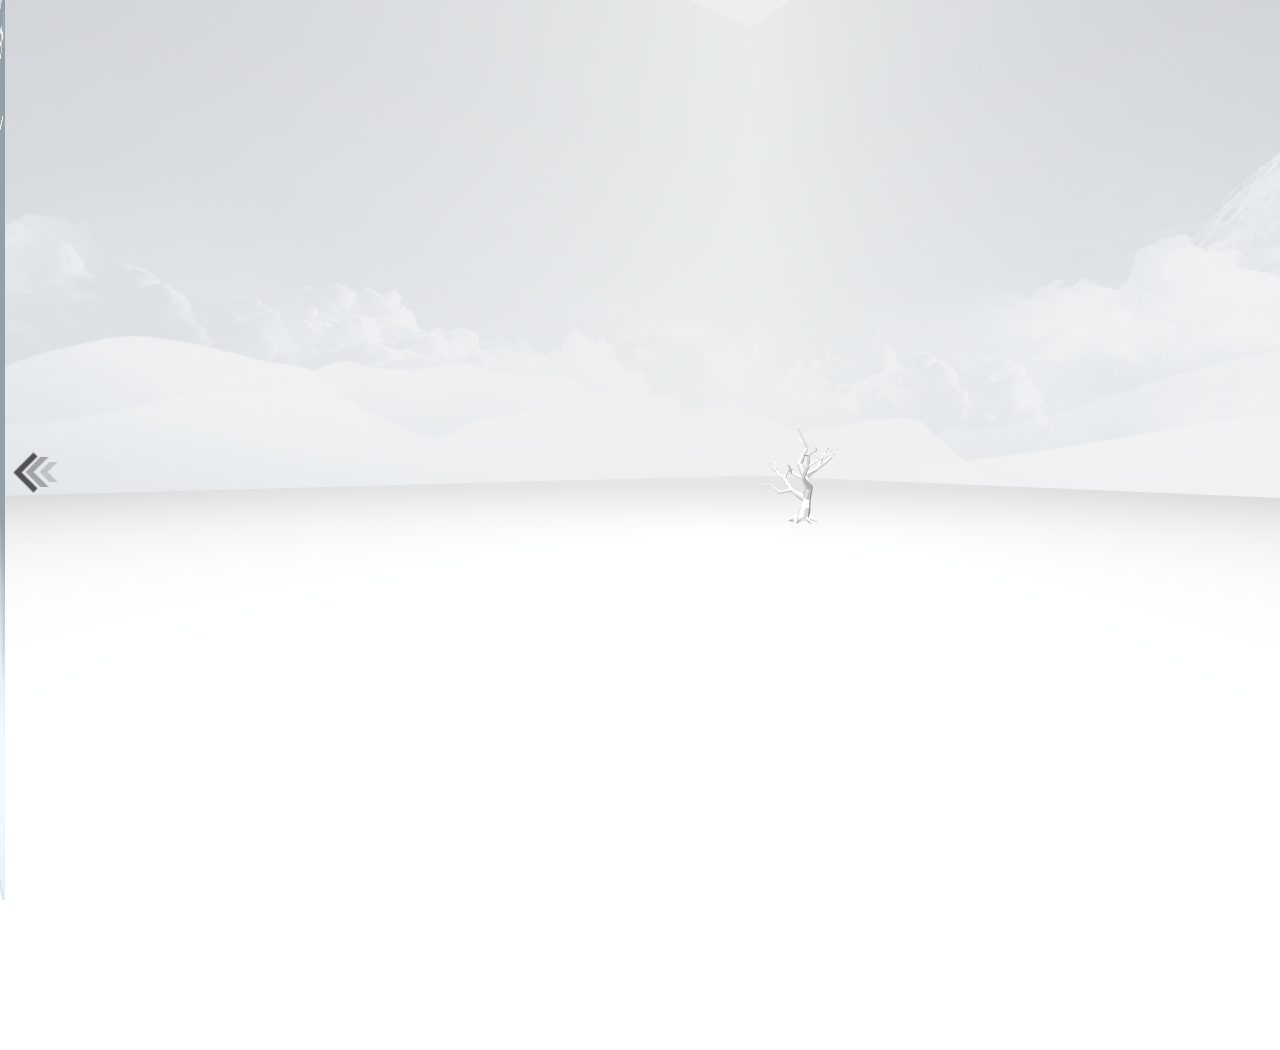
==== index.html @ bf891796 "initi push" ====
<!DOCTYPE html>
<!--[if lt IE 7]>      <html class="no-js lt-ie9 lt-ie8 lt-ie7"> <![endif]-->
<!--[if IE 7]>         <html class="no-js lt-ie9 lt-ie8"> <![endif]-->
<!--[if IE 8]>         <html class="no-js lt-ie9"> <![endif]-->
<!--[if gt IE 8]><!--> <html class="no-js"> <!--<![endif]-->
    <head>
        <meta charset="utf-8">
        <meta http-equiv="X-UA-Compatible" content="IE=edge">
        <title>Branden Dane</title>
        <meta name="author" content="Branden Dane">
	    <meta name="description" content="Branden Dane. Developer. Designer. Professional Thinker. Caught all 150 pokemon.">
	    <meta name="keywords" content="branden dane portfolio website drupal wordpress developer designer">
        <meta name="viewport" content="width=device-width, user-scalable=no, minimum-scale=1.0, maximum-scale=1.0">

        <!-- Place favicon.ico and apple-touch-icon.png in the root directory -->

        <link rel="stylesheet" href="css/normalize.css">
        <link rel="stylesheet" href="css/global.css">
        
<!---FONTS-->
	<link rel="stylesheet" href="fonts/fonts.css">	
        
<!--Vendor Fixes-->
        <script type="text/javascript" src="../js/vendor/prefixfree.min.js"></script>
        <script type="text/javascript" src="../js/vendor/modernizr-2.6.2.min.js"></script>
        <!--[if lt IE 9]>
	    <script type="text/javascript" src="http://html5shim.googlecode.com/svn/trunk/html5.js"></script>
	    <![endif]-->

<!--HTML5 BOLIERPLATE SCRIPTS-->
        <script src="//ajax.googleapis.com/ajax/libs/jquery/1.10.2/jquery.min.js"></script>
        <script>window.jQuery || document.write('<script src="js/vendor/jquery-1.10.2.min.js"><\/script>')</script>
        <script src="js/plugins.js"></script>
        <script src="js/main.js"></script>
          
<!--THREEJS BAKED SCRIPTS-->
        <script type="text/javascript" src="../js/vendor/three.js/Three.js"></script>
		<script type="text/javascript" src="../js/vendor/three.js/Detector.js"></script>
        <script type="text/javascript" src="../js/vendor/threex/THREEx.screenshot.js"></script>
		<script type="text/javascript" src="../js/vendor/threex/THREEx.FullScreen.js"></script>
		<script type="text/javascript" src="../js/vendor/threex/THREEx.WindowResize.js"></script>
		<script type="text/javascript" src="../js/vendor/threex.dragpancontrols.js"></script>
		<script type="text/javascript" src="../js/vendor/three.js/OBJLoader.js"></script>
        <script type="text/javascript" src="../js/vendor/three.js/meny.js"></script>
        <script type="text/javascript" src="../js/jquery.spritely.js"></script>
       
        
<!--HELPER BAKED SCRIPTS-->
    <script type="text/javascript" src="../js/jquery.fittext.js"></script>
    
<!--FITTEXT JS SNIPPETS-->
<script>
  jQuery("").fitText();
</script>    
    
</head>
    <body>
        <!--[if lt IE 7]>
            <p class="browsehappy">You are using an <strong>outdated</strong> browser. Please <a href="http://browsehappy.com/">upgrade your browser</a> to improve your experience.</p>
        <![endif]-->

<!-- Pre-loader -->
<div id="preloader">
    <div id="status">&nbsp;</div>
</div>


<div class="meny">
        <div class="branden"><h2>Branden</h2></div><br><div class="dane"><h2>Dane</h2></div><br><div id="swinger"></div>
  		    <ul class="home-menu">
		        <li>
			        <a href="#work" class="smoothscroll">Portfolio<br><div class="subtext">It Goes To Eleven</div></a>
		        </li>
		        <li>
			        <a href="#about" class="smoothscroll">About Me<br><div class="subtext">Much Ado About Nothing</div></a>
		        </li>
		        <li>
			         <a href="#services" class="smoothscroll">Blog<br><div class="subtext">Camelot Is A Silly Place</div></a>
		       
		        </li>
			    <li>
			         <a href="#contact" class="smoothscroll">Contact<br><div class="subtext">Ground Control, Major Tom</div></a>
		        </li>
		        <li>
			        <a href="#contact" class="smoothscroll">Man Cave<br><div class="subtext">The Sandbox</div></a>
		        </li>
	        </ul>
   
</div>       

		<div class="meny-arrow"></div>
  
  

        
       
    	
    <!--Dream Scene-->
    <div id="clouds4"></div>
    <div id="clouds3"></div>
    
    <div id="fisherman"></div>
    
    <div id="clouds2"></div>
    <div id="clouds"></div>

    <div id="goneFishin"></div>
  
    
	<!-- info on screen display -->
	<div id="info">
		<div class="bottom" id="inlineDoc"></div> 
	</div> 


       <!-- three.js container -->
    	<div id="container" class="contents"></div>

<canvas id="canvas"></canvas>

<!---------------------------------END OF BODY-------------------------------->
<script type="text/javascript">

		(function($) {
			$(document).ready(function() {
				
			
			
				$('#clouds').pan({fps: 40, speed: 0.7, dir: 'left', depth: 20});
				$('#clouds').spRelSpeed(2);
				$('#clouds2').pan({fps: 40, speed: 1, dir: 'left', depth: 10});
				$('#clouds2').spRelSpeed(10);
				$('#clouds3').pan({fps: 50, speed: 1.1, dir: 'left', depth: 5});
				$('#clouds3').spRelSpeed(15);
				$('#clouds4').pan({fps: 55, speed: 1.5, dir: 'left', depth: 3});
				$('#clouds4').spRelSpeed(30);
				
				
			});
		})(jQuery);
	
</script>
<!-- PRELOADER CUSTOM JS -->
<script type="text/javascript" src="../js/Preloader.js"></script>
<!--MENU CUSTOM JS--> 
<script type="text/javascript" src="../js/menu.js"></script>
<!--THREEJS CUSTOM SCENE JS-->
<script type="text/javascript" src="../js/ThreeJS.js"></script>
<!-- GOOGLE ANALYTICS JS -->
<script type="text/javascript" src="../js/GA.js"></script>
<!-- ADDITIONAL HELPER SCRIPTS -->
        <script type="text/javascript" src="../js/retina.min.js"></script>
        <script type="text/javascript" src="..js/jquery.parallax.min.js"></script>
        
<!--REMOVE BEFORE GOING LIVE******AUTOUPDATE SCRIPT FOR LOCALHOST-->
    <script>document.write('<script src="http://' + (location.host || 'localhost').split(':')[0] + ':62182/autorefresh.js"></' + 'script>')</script>
    </body>
</html>
---- css/global.css ----
/*! HTML5 Boilerplate v4.3.0 | MIT License | http://h5bp.com/ */

/*
 * What follows is the result of much research on cross-browser styling.
 * Credit left inline and big thanks to Nicolas Gallagher, Jonathan Neal,
 * Kroc Camen, and the H5BP dev community and team.
 */

/* ==========================================================================
   Base styles: opinionated defaults
   ========================================================================== */

html,
button,
input,
select,
textarea {
    color: #222;
}

html {
    font-size: 1em;
}

/*
 * Remove text-shadow in selection highlight: h5bp.com/i
 * These selection rule sets have to be separate.
 * Customize the background color to match your design.
 */

::-moz-selection {
    background: #b3d4fc;
    text-shadow: none;
}

::selection {
    background: #b3d4fc;
    text-shadow: none;
}

/*
 * A better looking default horizontal rule
 */

hr {
    display: block;
    height: 1px;
    border: 0;
    border-top: 1px solid #ccc;
    margin: 1em 0;
    padding: 0;
}

/*
 * Remove the gap between images, videos, audio and canvas and the bottom of
 * their containers: h5bp.com/i/440
 */

audio,
canvas,
img,
video {
    vertical-align: middle;
}

/*
 * Remove default fieldset styles.
 */

fieldset {
    border: 0;
    margin: 0;
    padding: 0;
}

/*
 * Allow only vertical resizing of textareas.
 */

textarea {
    resize: vertical;
}

/* ==========================================================================
   Browse Happy prompt
   ========================================================================== */

.browsehappy {
    margin: 0.2em 0;
    background: #ccc;
    color: #000;
    padding: 0.2em 0;
}

/* ==========================================================================
   Author's custom styles
   ========================================================================== */
/**
*** PRELOADER STYLES***/
#preloader {
    display: block;
    position: absolute;
    top: 0;
    left: 0;
    right: 0;
    bottom: 0;
    background-color: #ffffff;
    z-index: 999;
    width:100%;
    min-height: 100%;
}
#status {
    display: block;
    width: 100%;
    min-height: 100%;
    position: absolute;
    left: 0;
    top: 0;
    background-image: url('../images/status.gif');
    background-repeat: no-repeat;
    background-position: center;
    margin: 0px;
    background-size: cover;
}
/**
*** END PRELOADER STYLES***/

/**
*** THREEJS BOILERPLATE STYLES***/
* {margin:0;}

body {
	overflow	: hidden;
	padding		: 0;
	margin		: 0;

	color		: #222;
	background-color: #BBB;
	font-family	: arial;
	font-size	: 100%;
}
#info .top {
	position	: absolute;
	top		: 0px;
	width		: 100%;
	padding		: 5px;
	text-align	: center;
}
#info a {
	color		: #66F;
	text-decoration	: none;
}
#info a:hover {
	text-decoration	: underline;
}
#info .bottom {
	position	: absolute;
	bottom		: 0px;
	right		: 5px;
	padding		: 5px;
}
/**
*** END THREEJS BOILERPLATE STYLES***/
#container2 {
    background: #000;
    width: 400px;
    height: 300px;
}


/**
*** DEFAULT MENU STYLES***/
* {
	margin: 0;
	padding: 0;
}

html,
body {
	height: 100%;
	overflow: hidden !important;
}

body {
	background-color: #FFFFFF;
	font-family: 'Lato', Helvetica, sans-serif;
	font-size: 16px;
	color: #222;
}

/**
 * Hint graphic that appears while menu is inactive
 */
/**
 * Stylesheet For Main Site Nav
 */
a {
    color: #A8191E;
    text-shadow: 0px 0px 0px black;
    text-decoration: none;
    -webkit-transition: 0.15s color ease;
    -moz-transition: 0.15s color ease;
    -ms-transition: 0.15s color ease;
    -o-transition: 0.15s color ease;
    transition: 0.15s color ease;
    font-family: 'berlinregular';
    outline: none;
    text-transform: uppercase;
}
	a:hover {
		color: #eee;
        text-shadow: 1px 1px 1px black;
	}

.meny {
	display: none;
	padding: 20px;
	overflow: auto;
	background: #959fa7;
    background-image: url('../images/menubg.gif');
    background-repeat: no-repeat;
    background-size: cover;
	color: #eee;
    overflow-y: hidden;
    overflow-x: hidden;
	-webkit-box-sizing: border-box;
	   -moz-box-sizing: border-box;
	        box-sizing: border-box;
}
	.meny ul {
		margin-top: 0px;
	}
		.meny ul li {
			display: inline-block;
			width: 200px;
			list-style: none;
			font-size: 20px;
			padding: 0px;
		}
/*
 * Hint graphic that appears while menu is inactive
 */
.meny-arrow {
	position: absolute;
	z-index: 100;

	background-image: url('../images/arrow.png');

	-webkit-transition: opacity 0.4s ease 0.4s;
	   -moz-transition: opacity 0.4s ease 0.4s;
	    -ms-transition: opacity 0.4s ease 0.4s;
	     -o-transition: opacity 0.4s ease 0.4s;
	        transition: opacity 0.4s ease 0.4s;
}
.meny-left .meny-arrow {
    left: .2em;
    top: 50%;
    height: 45px;
    display: list-item;
    position: absolute;
    width: 45px;
    background-image: url("../images/arrow.png");
    background-repeat: no-repeat;
    background-position: center;
    opacity: .65;
}
.meny-left .meny-arrow::before {
    content: "";
    text-decoration: none;
    list-style: none;
    left: .73em;
    top: .43em;
    height: 30px;
    display: list-item;
    position: absolute;
    width: 45px;
    background-image: url("../images/arrow.png");
    background-repeat: no-repeat;
    background-position: center;
    opacity: .45;
}
.meny-left .meny-arrow::after {
    content: "";
    text-decoration: none;
    list-style: none;
    left: 1.6em;
    top: .75em;
    height: 20px;
    display: list-item;
    position: absolute;
    width: 45px;
    background-image: url("../images/arrow.png");
    background-repeat: no-repeat;
    background-position: center;
    opacity: .25;
}


	.meny-active .meny-arrow {
		opacity: 0;

		-webkit-transition: opacity 0.2s ease;
		   -moz-transition: opacity 0.2s ease;
		    -ms-transition: opacity 0.2s ease;
		     -o-transition: opacity 0.2s ease;
		        transition: opacity 0.2s ease;
	}

/**
 * Main Contents Area **Visible Site Area**
 */
.contents {
	width: 100%;
	overflow-y: hidden;
    overflow-x: hidden;

	-webkit-overflow-scrolling: touch;
	-webkit-transform-style: preserve-3d;

	-webkit-box-sizing: border-box;
	   -moz-box-sizing: border-box;
	        box-sizing: border-box;
}
	.contents>article {
		max-width: 400px;
	}
	.contents p {
		font-size: 16px;
		line-height: 1.32;
	}
	.contents small {
		display: block;
		color: #333;
		font-size: 0.85em;
		border-top: 1px dashed #ccc;

		-webkit-text-size-adjust: none;
	}
	.contents .sharing {
		position: absolute;

	}
/**
*** END DEFAULT MENU STYLES***/

/**
*** CUSTOM MENU STYLES***/
h2{
    display:inline;
    font-family: 'uberlinregular';
    font-size: 3em;
}
.branden, .dane {
    display: block;
    text-align: center;
    line-height: 0px;
    margin-top: .75em;
    padding: 0px;
    vertical-align: middle;
}
.dane {
    border-bottom: 5px solid #eee;
    padding-bottom: .85em;
    border-bottom-width: thick;
    display: block;
    width: 100%;
    margin-top: 1em;
    padding-bottom: 1.5em;
}
menu, ol, ul{
    padding: 0px;
}
li{
    list-style: none;
}
.subtext {
    color: #292422;
    font-size: 10px;
    -webkit-font-smoothing: antialiased;
    padding: 0px;
    font-family: 'code_pro_light_lcregular';
    line-height: 0px;
    padding-top: .6em;
    outline: none;
    -webkit-transition: 0.25s all ease;
    -moz-transition: 0.25s all ease;
    -ms-transition: 0.25s all ease;
    -o-transition: 0.25s all ease;
    transition: 0.25s all ease;
}
.subtext:hover{
    padding-left: .7em;
    text-shadow: 0px 0px 0px;
    font-size: 11px;
    color:#A8191E;
    font-weight:bold;
}
b{
    padding:0px;
    margin:0px;
}
br{
    line-height: 0px;
}
li {
    margin-bottom: 0.5em;
    margin-top: 1em;
}
div#swinger {
    display: block;
    padding: 0px;
    margin-left: 0.79em;
    margin-top: -7.53em;
    margin-bottom: 7em;
    width: 100%;
    height: 10em;
    background: url("../images/Dane-Swing.gif");
    background-repeat: no-repeat;
}
ul.home-menu {
    z-index: 100;
    display: block;
    position: relative;
    top: -9em;
}
/**
*** END CUSTOM MENU STYLES***/

/**
*** DREAM SCENE BACKGROUND STYLES***/
#goneFishin {
    position: fixed; 
    display: block; 
    width: 100%; 
    height: 100%; 
    max-width: 1920px; 
    max-height: 1080px; 
    z-index: -2;
    background: url('../images/BG-DaneTheory.png');
    background-size:100% 100%;
}
#fisherman {
    position: absolute;
    background: transparent url("../images/Fisherman.gif") no-repeat;
    background-position: 60% 105%;
    width: 98%;
    min-height: 100%;
    margin-bottom: 0;
     z-index: -1;
}
#clouds {
    position: absolute;
    background: transparent url(../images/cloud2.png) 105px 200px repeat-x;
    opacity: .4;
    width: 100%;
    min-height: 100%;
    margin-bottom: 0;
    margin-right: auto;
    margin-bottom: 0;
    margin-left: auto;
    text-align: center;
    z-index: -1;
}
#clouds2 {
    position: absolute;
    background: transparent url(../images/cloud.png) 305px 20px repeat-x;
    opacity: .38;
    width: 100%;
    min-height: 100%;
    margin-bottom: 0;
    margin-right: auto;
    margin-bottom: 0;
    margin-left: auto;
    text-align: center;
    z-index: -1;
}
#clouds3 {
    position: absolute;
    background: transparent url(../images/cloud1.png) repeat-x;
    background-position: 600px 400px;
    opacity: .34;
    width: 100%;
    min-height: 100%;
    margin-bottom: 0;
    margin-right: auto;
    margin-bottom: 0;
    margin-left: auto;
    text-align: center;
    z-index: -1;
}
#clouds4 {
    position: absolute;
    background: transparent url(../images/cloud4.png) repeat-x;
    background-position: 600px 300px;
    opacity: .5;
    width: 100%;
    min-height: 100%;
    margin-bottom: 0;
    margin-right: auto;
    margin-bottom: 0;
    margin-left: auto;
    text-align: center;
    z-index: -1;
}


/* ==========================================================================
   Helper classes
   ========================================================================== */

/*
 * Image replacement
 */

.ir {
    background-color: transparent;
    border: 0;
    overflow: hidden;
    /* IE 6/7 fallback */
    *text-indent: -9999px;
}

.ir:before {
    content: "";
    display: block;
    width: 0;
    height: 150%;
}

/*
 * Hide from both screenreaders and browsers: h5bp.com/u
 */

.hidden {
    display: none !important;
    visibility: hidden;
}

/*
 * Hide only visually, but have it available for screenreaders: h5bp.com/v
 */

.visuallyhidden {
    border: 0;
    clip: rect(0 0 0 0);
    height: 1px;
    margin: -1px;
    overflow: hidden;
    padding: 0;
    position: absolute;
    width: 1px;
}

/*
 * Extends the .visuallyhidden class to allow the element to be focusable
 * when navigated to via the keyboard: h5bp.com/p
 */

.visuallyhidden.focusable:active,
.visuallyhidden.focusable:focus {
    clip: auto;
    height: auto;
    margin: 0;
    overflow: visible;
    position: static;
    width: auto;
}

/*
 * Hide visually and from screenreaders, but maintain layout
 */

.invisible {
    visibility: hidden;
}

/*
 * Clearfix: contain floats
 *
 * For modern browsers
 * 1. The space content is one way to avoid an Opera bug when the
 *    `contenteditable` attribute is included anywhere else in the document.
 *    Otherwise it causes space to appear at the top and bottom of elements
 *    that receive the `clearfix` class.
 * 2. The use of `table` rather than `block` is only necessary if using
 *    `:before` to contain the top-margins of child elements.
 */

.clearfix:before,
.clearfix:after {
    content: " "; /* 1 */
    display: table; /* 2 */
}

.clearfix:after {
    clear: both;
}

/*
 * For IE 6/7 only
 * Include this rule to trigger hasLayout and contain floats.
 */

.clearfix {
    *zoom: 1;
}

/* ==========================================================================
   EXAMPLE Media Queries for Responsive Design.
   These examples override the primary ('mobile first') styles.
   Modify as content requires.
   ========================================================================== */

@media only screen and (min-width: 35em) {
    /* Style adjustments for viewports that meet the condition */
}

@media print,
       (-o-min-device-pixel-ratio: 5/4),
       (-webkit-min-device-pixel-ratio: 1.25),
       (min-resolution: 120dpi) {
    /* Style adjustments for high resolution devices */
}

/* ==========================================================================
   Print styles.
   Inlined to avoid required HTTP connection: h5bp.com/r
   ========================================================================== */

@media print {
    * {
        background: transparent !important;
        color: #000 !important; /* Black prints faster: h5bp.com/s */
        box-shadow: none !important;
        text-shadow: none !important;
    }

    a,
    a:visited {
        text-decoration: underline;
    }

    a[href]:after {
        content: " (" attr(href) ")";
    }

    abbr[title]:after {
        content: " (" attr(title) ")";
    }

    /*
     * Don't show links for images, or javascript/internal links
     */

    .ir a:after,
    a[href^="javascript:"]:after,
    a[href^="#"]:after {
        content: "";
    }

    pre,
    blockquote {
        border: 1px solid #999;
        page-break-inside: avoid;
    }

    thead {
        display: table-header-group; /* h5bp.com/t */
    }

    tr,
    img {
        page-break-inside: avoid;
    }

    img {
        max-width: 100% !important;
    }

    @page {
        margin: 0.5cm;
    }

    p,
    h2,
    h3 {
        orphans: 3;
        widows: 3;
    }

    h2,
    h3 {
        page-break-after: avoid;
    }
}
---- fonts/fonts.css ----
@font-face {
    font-family: 'berlinregular';
    src: url('berlin.eot');
    src: url('berlin.eot?#iefix') format('embedded-opentype'),
         url('berlin.woff') format('woff'),
         url('berlin.ttf') format('truetype'),
         url('berlin.svg#berlinregular') format('svg');
    font-weight: normal;
    font-style: normal;}
@font-face {
    font-family: 'berlin_xboldxbold';
    src: url('berlin_x-bold.eot');
    src: url('berlin_x-bold.eot?#iefix') format('embedded-opentype'),
         url('berlin_x-bold.woff') format('woff'),
         url('berlin_x-bold.ttf') format('truetype'),
         url('berlin_x-bold.svg#berlin_xboldxbold') format('svg');
    font-weight: bolder;
    font-style: normal;}
@font-face {
    font-family: 'berlin_boldbold';
    src: url('berlin_bold.eot');
    src: url('berlin_bold.eot?#iefix') format('embedded-opentype'),
         url('berlin_bold.woff') format('woff'),
         url('berlin_bold.ttf') format('truetype'),
         url('berlin_bold.svg#berlin_boldbold') format('svg');
    font-weight: bold;
    font-style: normal;}
@font-face {
    font-family: 'berlinitalic';
    src: url('berlin_-_italic.eot');
    src: url('berlin_-_italic.eot?#iefix') format('embedded-opentype'),
         url('berlin_-_italic.woff') format('woff'),
         url('berlin_-_italic.ttf') format('truetype'),
         url('berlin_-_italic.svg#berlinitalic') format('svg');
    font-weight: normal;
    font-style: italic;}
@font-face {
    font-family: 'uberlin_boldbold';
    src: url('uberlin_bold.eot');
    src: url('uberlin_bold.eot?#iefix') format('embedded-opentype'),
         url('uberlin_bold.woff') format('woff'),
         url('uberlin_bold.ttf') format('truetype'),
         url('uberlin_bold.svg#uberlin_boldbold') format('svg');
    font-weight: bold;
    font-style: normal;}
@font-face {
    font-family: 'uberlinregular';
    src: url('uberlin.eot');
    src: url('uberlin.eot?#iefix') format('embedded-opentype'),
         url('uberlin.woff') format('woff'),
         url('uberlin.ttf') format('truetype'),
         url('uberlin.svg#uberlinregular') format('svg');
    font-weight: normal;
    font-style: normal;}
@font-face {
    font-family: 'uberlin_xboldregular';
    src: url('uberlin_x-bold.eot');
    src: url('uberlin_x-bold.eot?#iefix') format('embedded-opentype'),
         url('uberlin_x-bold.woff') format('woff'),
         url('uberlin_x-bold.ttf') format('truetype'),
         url('uberlin_x-bold.svg#uberlin_xboldregular') format('svg');
    font-weight: bolder;
    font-style: normal;}
@font-face {
    font-family: 'sifonnbasic-outline';
    src: url('sifonn_basic_outline.eot');
    src: url('sifonn_basic_outline.eot?#iefix') format('embedded-opentype'),
         url('sifonn_basic_outline.woff') format('woff'),
         url('sifonn_basic_outline.ttf') format('truetype'),
         url('sifonn_basic_outline.svg#sifonnbasic_outline') format('svg');
    font-weight: normal;
    font-style: normal;}
@font-face {
    font-family: 'sifonn';
    src: url('sifonn.eot');
    src: url('sifonn.eot?#iefix') format('embedded-opentype'),
         url('sifonn.woff') format('woff'),
         url('sifonn.ttf') format('truetype'),
         url('sifonn.svg#sifonnbasic') format('svg');
    font-weight: normal;
    font-style: normal;}
@font-face {
    font-family: 'coolvetica-regular';
    src: url('coolvetica-regular.eot');
    src: url('coolvetica-regular.eot?#iefix') format('embedded-opentype'),
         url('coolvetica-regular.woff') format('woff'),
         url('coolvetica-regular.ttf') format('truetype'),
         url('coolvetica-regular.svg#coolveticaregular') format('svg');
    font-weight: normal;
    font-style: normal;}
@font-face {
    font-family: 'code_pro_lcregular';
    src: url('code_pro_lc-webfont.eot');
    src: url('code_pro_lc-webfont.eot?#iefix') format('embedded-opentype'),
         url('code_pro_lc-webfont.woff') format('woff'),
         url('code_pro_lc-webfont.ttf') format('truetype'),
         url('code_pro_lc-webfont.svg#code_pro_lcregular') format('svg');
    font-weight: normal;
    font-style: normal;}
@font-face {
    font-family: 'code_pro_bold_lcregular';
    src: url('code_pro_bold_lc.eot');
    src: url('code_pro_bold_lc.eot?#iefix') format('embedded-opentype'),
         url('code_pro_bold_lc.woff') format('woff'),
         url('code_pro_bold_lc.ttf') format('truetype'),
         url('code_pro_bold_lc.svg#code_pro_bold_lcregular') format('svg');
    font-weight: bold;
    font-style: normal;}
@font-face {
    font-family: 'code_pro_black_lcregular';
    src: url('code_pro_black_lc.eot');
    src: url('code_pro_black_lc.eot?#iefix') format('embedded-opentype'),
         url('code_pro_black_lc.woff') format('woff'),
         url('code_pro_black_lc.ttf') format('truetype'),
         url('code_pro_black_lc.svg#code_pro_black_lcregular') format('svg');
    font-weight: bolder;
    font-style: normal;}
@font-face {
    font-family: 'code_pro_light_lcregular';
    src: url('code_pro_light_lc.eot');
    src: url('code_pro_light_lc.eot?#iefix') format('embedded-opentype'),
         url('code_pro_light_lc.woff') format('woff'),
         url('code_pro_light_lc.ttf') format('truetype'),
         url('code_pro_light_lc.svg#code_pro_light_lcregular') format('svg');
    font-weight: lighter;
    font-style: normal;}
@font-face {
    font-family: 'norwester';
    src: url('norwester.eot');
    src: url('norwester.eot?#iefix') format('embedded-opentype'),
         url('norwester.woff') format('woff'),
         url('norwester.ttf') format('truetype'),
         url('norwester.svg#code_pro_light_lcregular') format('svg');
    font-weight: normal;
    font-style: normal;}
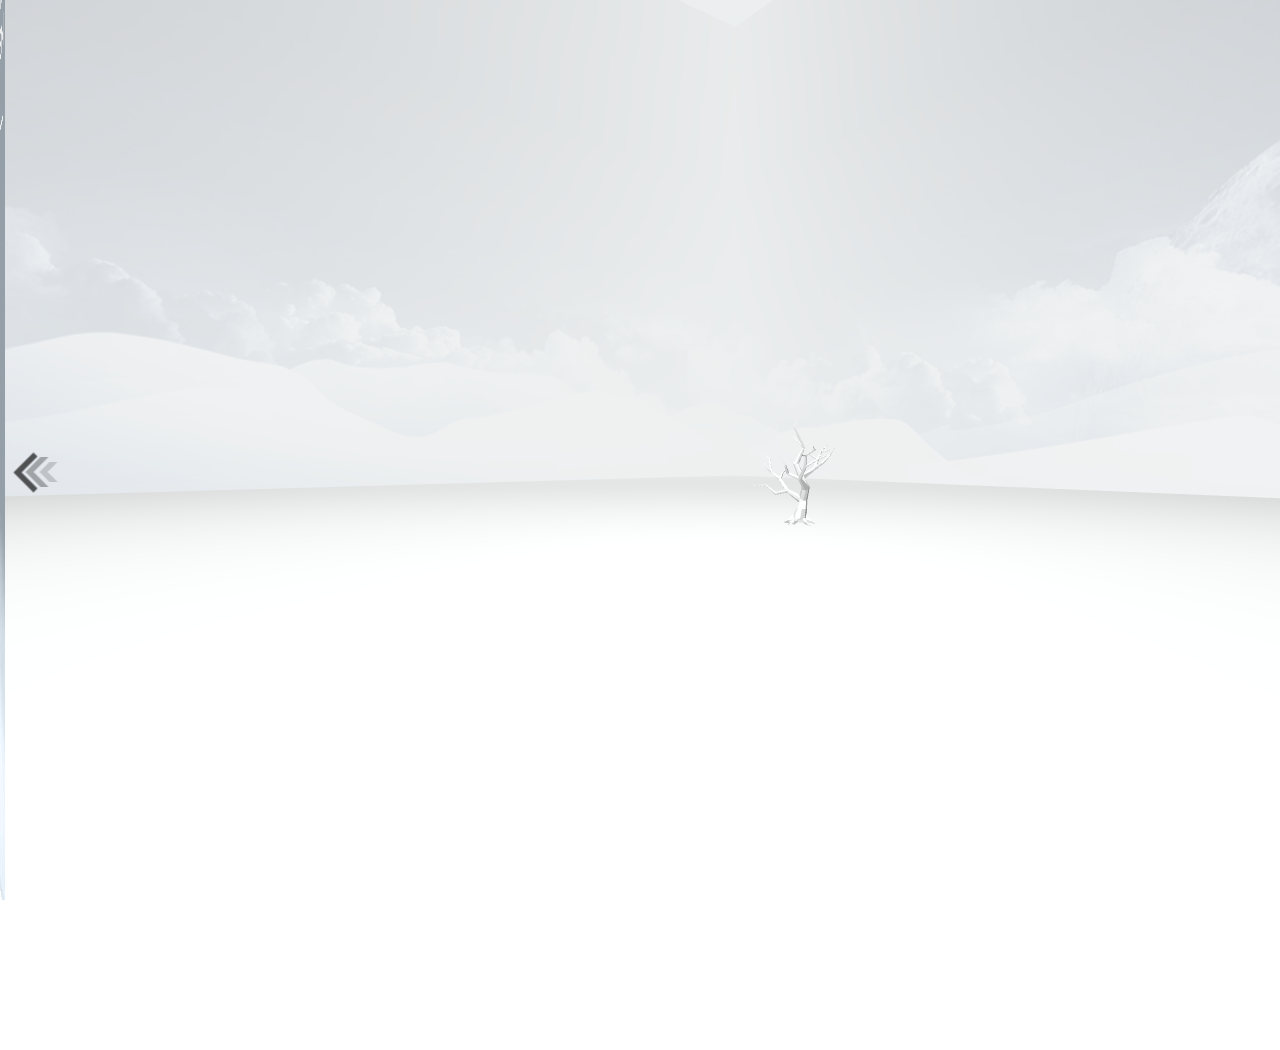
==== commit 87c8e97f: "redo Fixes" ====
--- a/index.html
+++ b/index.html
@@ -146,6 +146,8 @@
 <script type="text/javascript" src="../js/menu.js"></script>
 <!--THREEJS CUSTOM SCENE JS-->
 <script type="text/javascript" src="../js/ThreeJS.js"></script>
+<!--THREEJS CUSTOM SCENE JS-->
+<script type="text/javascript" src="../js/particles/ParticleGeometry.js"></script>
 <!-- GOOGLE ANALYTICS JS -->
 <script type="text/javascript" src="../js/GA.js"></script>
 <!-- ADDITIONAL HELPER SCRIPTS -->
--- a/css/global.css
+++ b/css/global.css
@@ -436,12 +436,12 @@
     max-width: 1920px; 
     max-height: 1080px; 
     z-index: -2;
-    background: url('../images/BG-DaneTheory.png');
+    background: url('../images/BG-Loop.gif');
     background-size:100% 100%;
 }
 #fisherman {
     position: absolute;
-    background: transparent url("../images/Fisherman.gif") no-repeat;
+   
     background-position: 60% 105%;
     width: 98%;
     min-height: 100%;
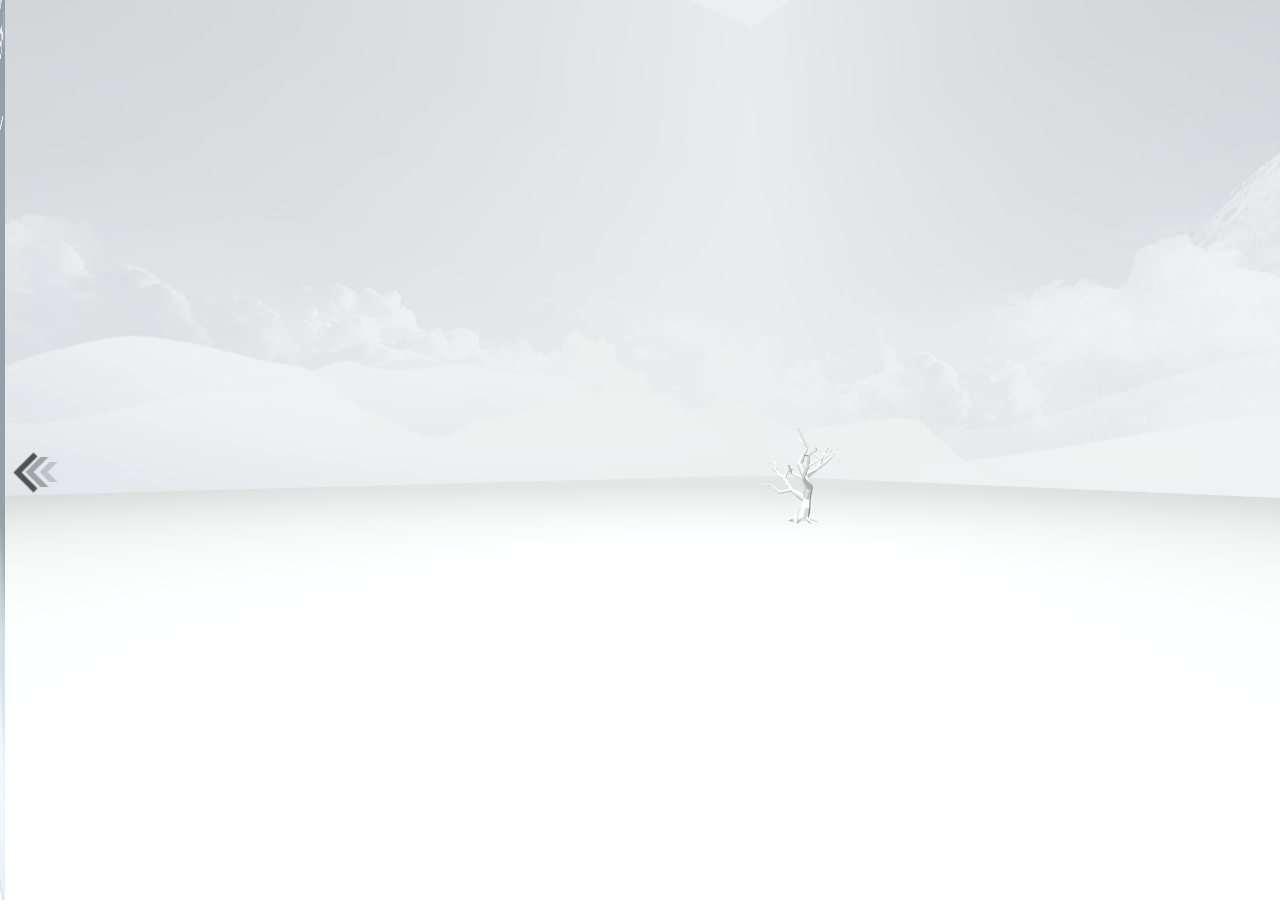
==== commit 09c68200: "CSS fix CSS fix" ====
--- a/index.html
+++ b/index.html
@@ -116,7 +116,6 @@
        <!-- three.js container -->
     	<div id="container" class="contents"></div>
 
-<canvas id="canvas"></canvas>
 
 <!---------------------------------END OF BODY-------------------------------->
 <script type="text/javascript">
@@ -146,7 +145,7 @@
 <script type="text/javascript" src="../js/menu.js"></script>
 <!--THREEJS CUSTOM SCENE JS-->
 <script type="text/javascript" src="../js/ThreeJS.js"></script>
-<!--THREEJS CUSTOM SCENE JS-->
+<!--PARTICLE JS-->
 <script type="text/javascript" src="../js/particles/ParticleGeometry.js"></script>
 <!-- GOOGLE ANALYTICS JS -->
 <script type="text/javascript" src="../js/GA.js"></script>
--- a/css/global.css
+++ b/css/global.css
@@ -124,6 +124,12 @@
 }
 /**
 *** END PRELOADER STYLES***/
+
+/**
+*** HOMEPAGE STYLES***/
+canvas { display:block; z-index:900; } /* To remove the scrollbars */
+/**
+*** END HOMEPAGE STYLES***/
 
 /**
 *** THREEJS BOILERPLATE STYLES***/
